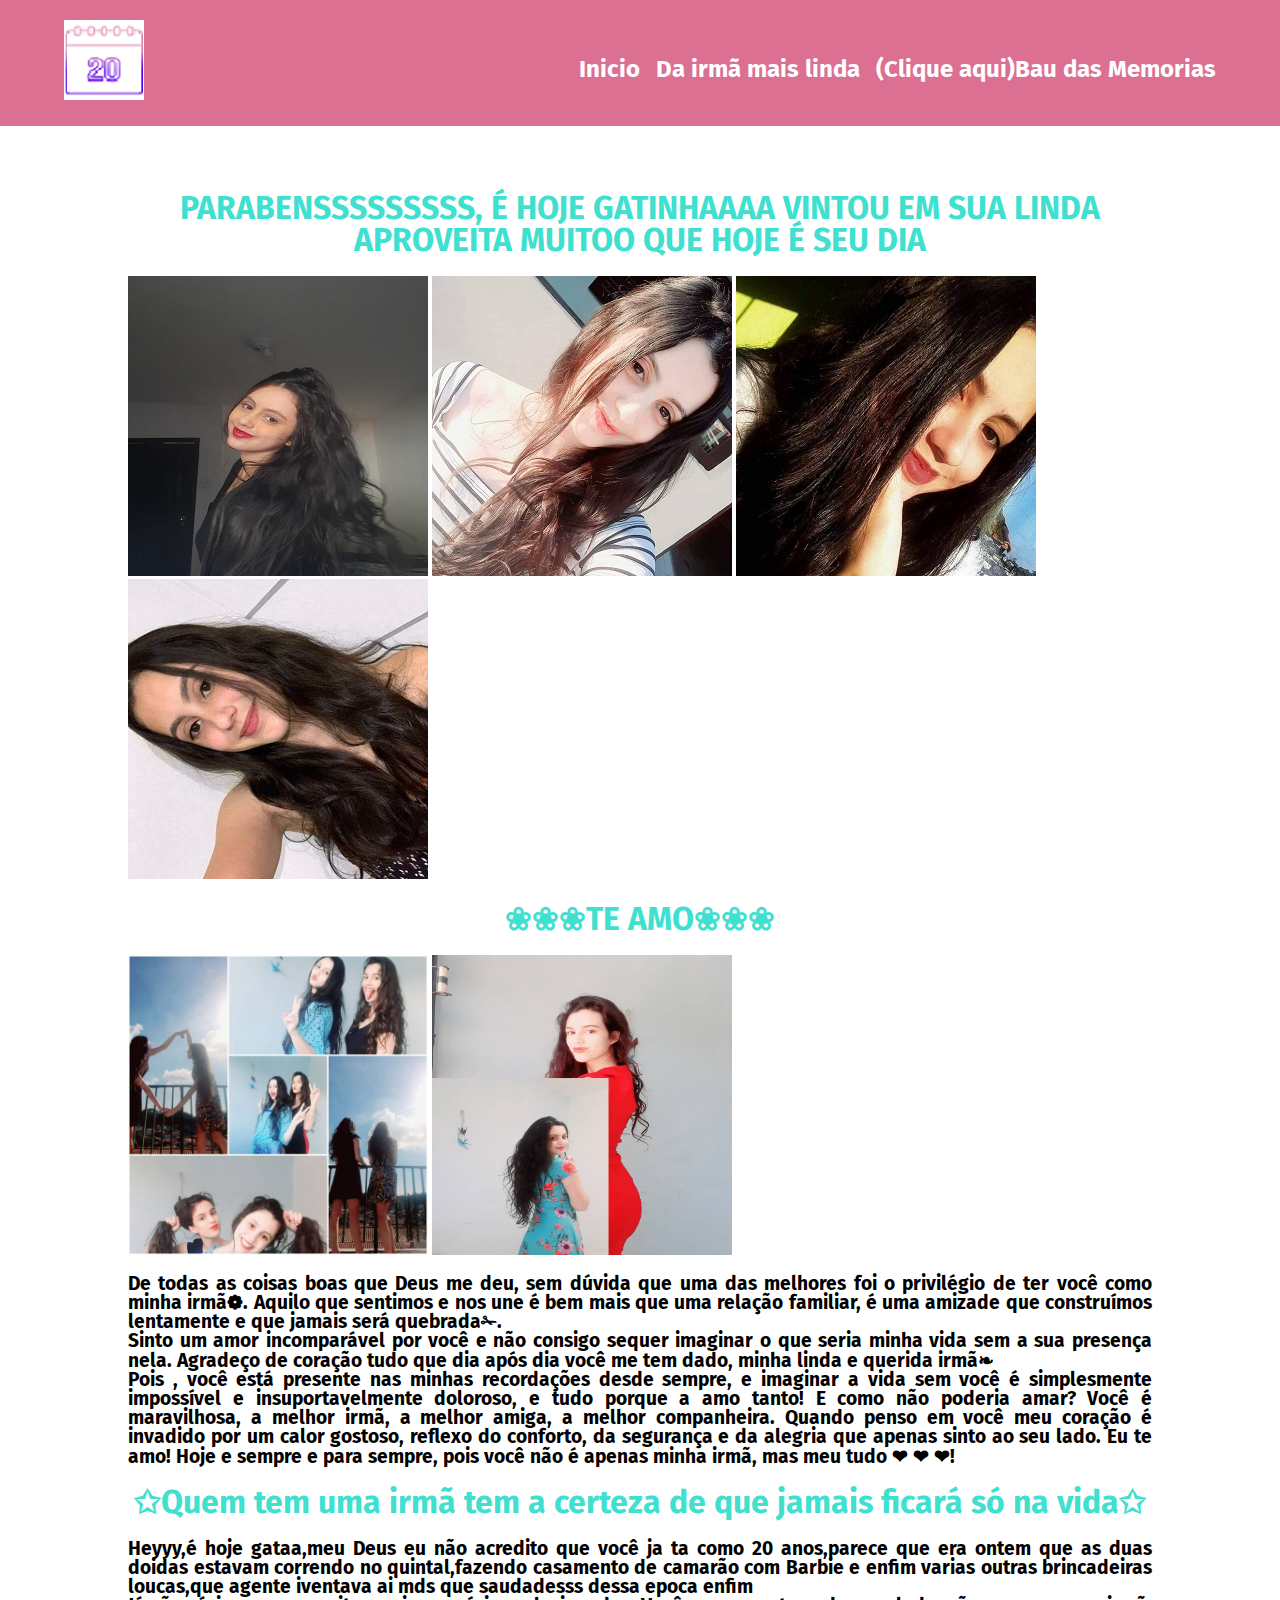
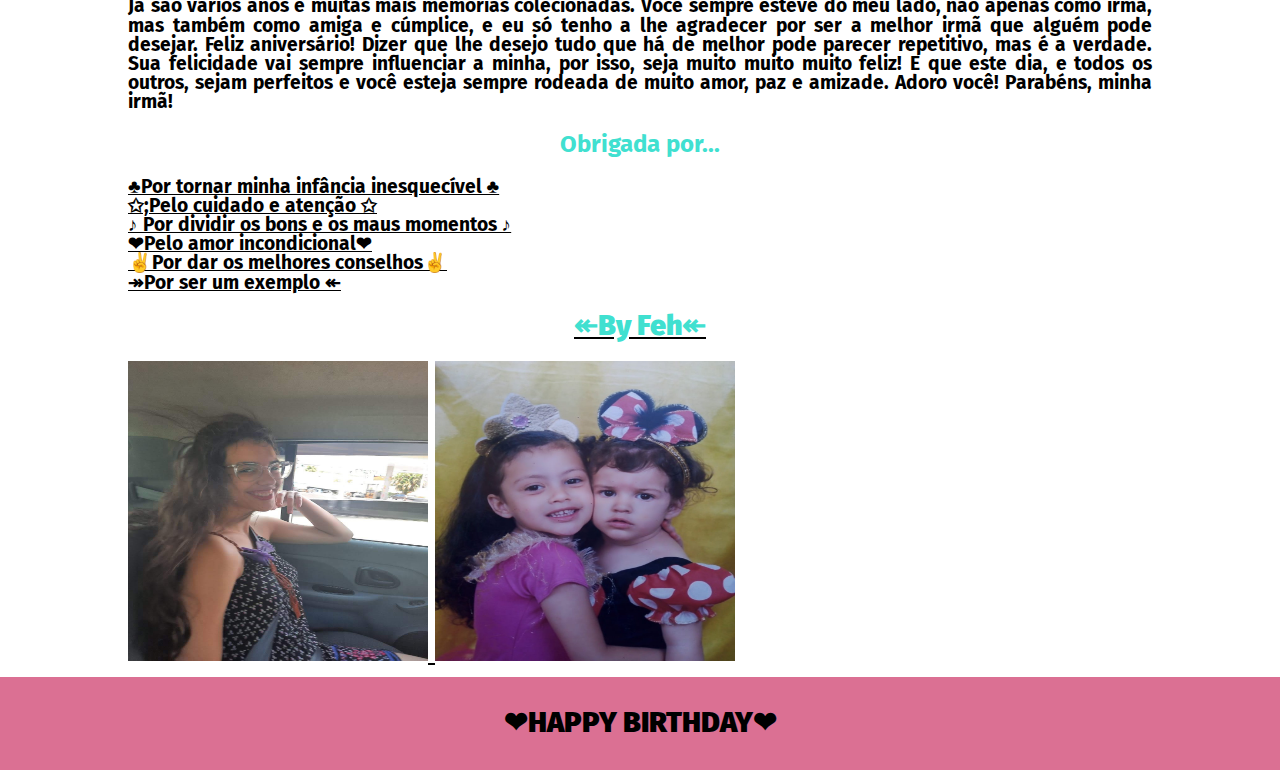
==== index.html @ 33ccd06d "Add files via upload" ====
<!DOCTYPE html>
<html lang="pt-br">
<head>
	<meta charset="utf-8">
	<meta name="viewport" content="width=device-width,initial-scale=1.0">
	<link rel="stylesheet" type="text/css" href="css/reset.css">
	<link rel="stylesheet" type="text/css" href="css/estilo.css">
	<link rel="shortcut icon" href="img/balloons.png">
	<link href="https://fonts.googleapis.com/css2?family=Fira+Sans:ital@1&display=swap" rel="stylesheet">

	<title>AMANDA</title>
</head>
<body>
	<header class="fixo">
		<h1><img class="imglogo" src="img/data.png"></h1>
		<nav class="menu-opcoes">
			<ul class="ajustes">
				<li><a href="#">Inicio</a></li>
				
				<li><a href="#partepai">Da irmã mais linda</a></li>
				<li><a href="baudasmememorias.html">(Clique aqui)Bau das Memorias</a></li>
	</header>
	<div class="container">
		<H1 class="titulos">PARABENSSSSSSSSS, É HOJE GATINHAAAA VINTOU EM SUA LINDA APROVEITA MUITOO QUE HOJE É SEU DIA</H1>
          <img src="img/amanda.jpeg" alt="Princesa" width="300" height="300">
          <img src="img/4.jpeg" alt="Princesa" width="300" height="300">
          <img src="img/5.jpeg" alt="Princesa" width="300" height="300">
          <img src="img/6.jpeg" alt="Princesa" width="300" height="300">
		<div id="#">
			<h1 class="titulos">&#10048;&#10048;&#10048;TE AMO&#10048;&#10048;&#10048;</h1>
			<img src="img/16.jpeg" alt="Feh" width="300" height="300">	
			<img src="img/14.jpeg" alt="Feh" width="300" height="300">
			
			<p>De todas as coisas boas que Deus me deu, sem dúvida que uma das melhores foi o privilégio de ter você como minha irmã&#10049;. Aquilo que sentimos e nos une é bem mais que uma relação familiar, é uma amizade que construímos lentamente e que jamais será quebrada&#9985;.<br>

Sinto um amor incomparável por você e não consigo sequer imaginar o que seria minha vida sem a sua presença nela. Agradeço de coração tudo que dia após dia você me tem dado, minha linda e querida irmã&#10087;<br>Pois , você está presente nas minhas recordações desde sempre, e imaginar a vida sem você é simplesmente impossível e insuportavelmente doloroso, e tudo porque a amo tanto!

E como não poderia amar? Você é maravilhosa, a melhor irmã, a melhor amiga, a melhor companheira. Quando penso em você meu coração é invadido por um calor gostoso, reflexo do conforto, da segurança e da alegria que apenas sinto ao seu lado.

Eu te amo! Hoje e sempre e para sempre, pois você não é apenas minha irmã, mas meu tudo	&#10084;	&#10084;	&#10084;!</p>

				
			
		</div>
		<div id="partepai">
			<h1 class="titulos"</h1>
				<h1 class="titulos">&#10025;Quem tem uma irmã tem a certeza de que jamais ficará só na vida&#10025;</h1>
							<p>Heyyy,é hoje gataa,meu Deus eu não acredito que você ja ta como 20 anos,parece que era ontem que as duas doidas estavam correndo no quintal,fazendo casamento de camarão com Barbie e enfim varias outras brincadeiras loucas,que agente iventava ai mds que saudadesss dessa epoca enfim <br>Já são vários anos e muitas mais memórias colecionadas. Você sempre esteve do meu lado, não apenas como irmã, mas também como amiga e cúmplice, e eu só tenho a lhe agradecer por ser a melhor irmã que alguém pode desejar. Feliz aniversário!

Dizer que lhe desejo tudo que há de melhor pode parecer repetitivo, mas é a verdade. Sua felicidade vai sempre influenciar a minha, por isso, seja muito muito muito feliz! E que este dia, e todos os outros, sejam perfeitos e você esteja sempre rodeada de muito amor, paz e amizade. Adoro você! Parabéns, minha irmã!</p>
<h2 class="titulos">Obrigada por...</h2>
			 	<ul class="listastexto">
		  			<li >	&clubs;Por tornar minha infância inesquecível	&clubs;</li>
		  			<li>&#10025;;Pelo cuidado e atenção 	&#10025;</li>
		  			<li>&#9834; Por dividir os bons e os maus momentos &#9834;</li>
		  			<li>&#10084;Pelo amor incondicional&#10084; </li>
		  			<li>&#9996;Por dar os melhores conselhos&#9996; </li>
		  			<li>&#8608;Por ser um exemplo &#8606;
				
<h2 class="titulos"> &#8606;By Feh&#8606;<h2>
				<img src="img/feh.jpeg" alt="Feh" width="300" height="300">
				<img src="img/32.jpeg" alt="Feh" width="300" height="300">
				
		</div>
	</div>
	<footer><p class="centro">&#10084;HAPPY BIRTHDAY&#10084;</p></footer>
</body>
</html>
---- css/estilo.css ----
html{
	   scroll-behavior: smooth;
	}

	body{
			   	
			background-repeat: round;
			font-family: 'Fira Sans', sans-serif;
			}
				

	header, footer{
		background-color: rgba(219,112,147);
		padding: 1%;
		position: relative;
		display: flex;
		flex-direction: column;
		align-items: center;
		font-size: 1.5em;
		font-weight: bolder;
		
	}

	.menu-opcoes{
		text-align: center;
	}

	.fixo{

		position: fixed;
		top: 0;
		right: 0;
		left: 0;
		z-index: 1030;

	}

	.ajustes{
		
		line-height: 1;
		text-align: center;
	}

	.ajustes li:hover{
		background-color: #708090;
		
	}

	
	.container{

		width: 80%;
		margin-left: auto;
		margin-right: auto;
		position: relative;

	}
			
/*tela menor que 599px */	
@media screen and (max-width: 599px){
	.container{
		margin-top:65%;			
	}
	}
	/*tela maior que 600px */	
@media screen and (min-width:600px){
	.container{
		margin-top:40%;				
	}
	}

		/*telas maiores que 768px */
@media screen and (min-width:768px) {
		.container{
		margin-top:15%;	}

		header{
			background-color: rgba(219,112,147);
			flex-direction: row;
			position: relative;
			height: 100px;
		}

		.menu-opcoes{

			position: absolute;
			right: 5%;
			top:45%;
		}

		.menu-opcoes ul li{

			display: inline;
			margin-left: 10px; 
		}

		.imglogo{

			position: absolute;
			top:20px;
			left: 5%;
		}


	}


	
	h1{

		font-size: 2em;


	}

	h2{
		font-size: 1.5em;

	}

	.titulos{
			text-align: center;
			color: 	#40E0D0;
			font-weight: bolder;
			margin-top: 2%;
			margin-bottom: 2%;			
	}

	p{

		color: #black;
		font-weight: bolder;
		font-size: 1.2em;
		text-align: justify;
		margin-top: 1.5%;
		margin-bottom: 1.5%;


		}

		.listastexto{

			text-decoration: underline;
			color: #black;
			font-weight: bolder;
			margin-top: 1%;
			margin-bottom: 1%;
			font-size: 1.2em;

			}

			figure{

				text-align: center;
				
			}

		.imgtexto {

				border: 5px dashed #fff;
				width: 60%;



			}

			

	a:link {
	  color: white;
	  background-color: transparent;
	  text-decoration: none;
	}

	a:visited {
	  color: #fff;
	  background-color: transparent;
	  text-decoration: none;
	  
	}

	a:hover {
	  color: #F8F8FF;
	  background-color: transparent;
	  text-decoration: underline;
	}

	a:active {
	  color: white;
	  background-color: transparent;
	  text-decoration: underline;
	}

	table{
	  border-collapse: collapse;
	  width: 100%;
	  color: #fff;
	}

	td,th{

		border: 3px solid #fff;
		padding: 10px;
		  
	}

	tr:nth-child(even) {
	  background-color: #dddddd;
	}

	.centro{

		text-align: center;

	}

	.video{

		text-align: center;
	}

	/* quanda  tela for maior que 600px*/
@media screen and (min-width: 600px) {

}
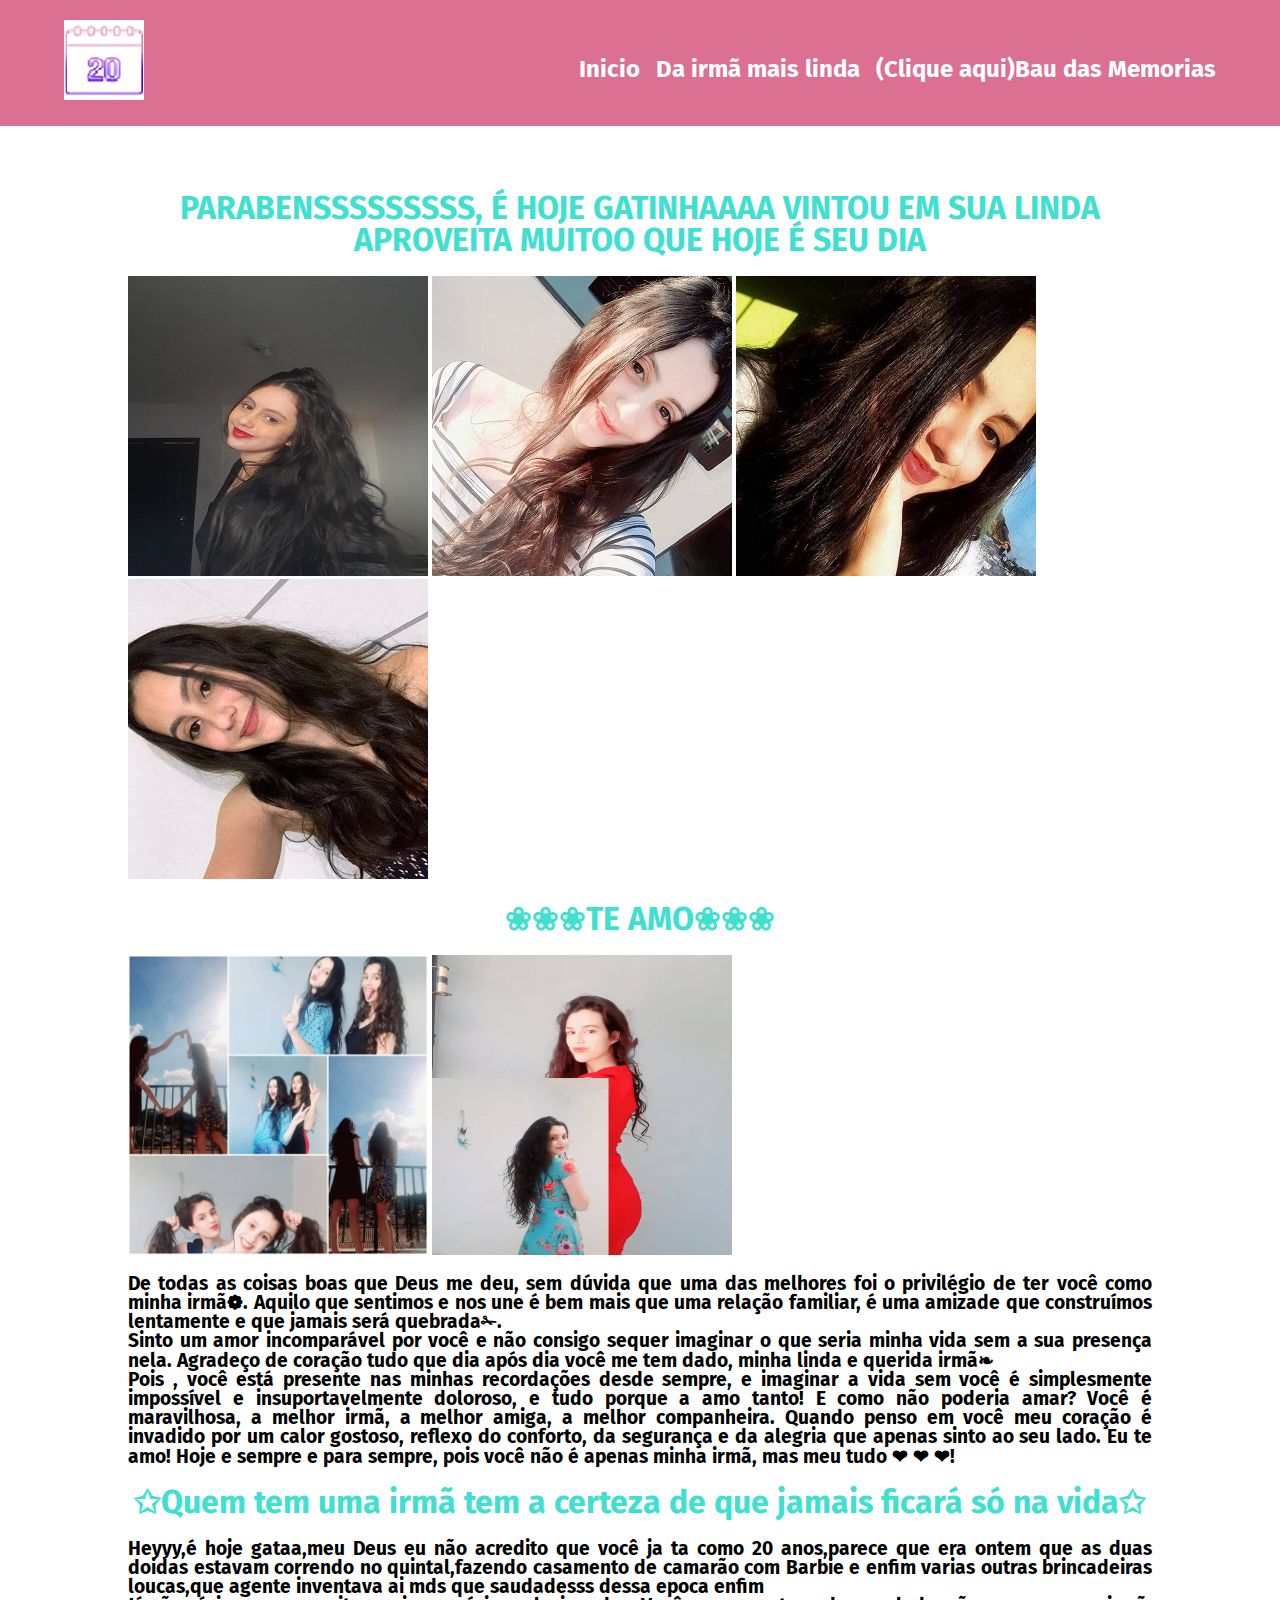
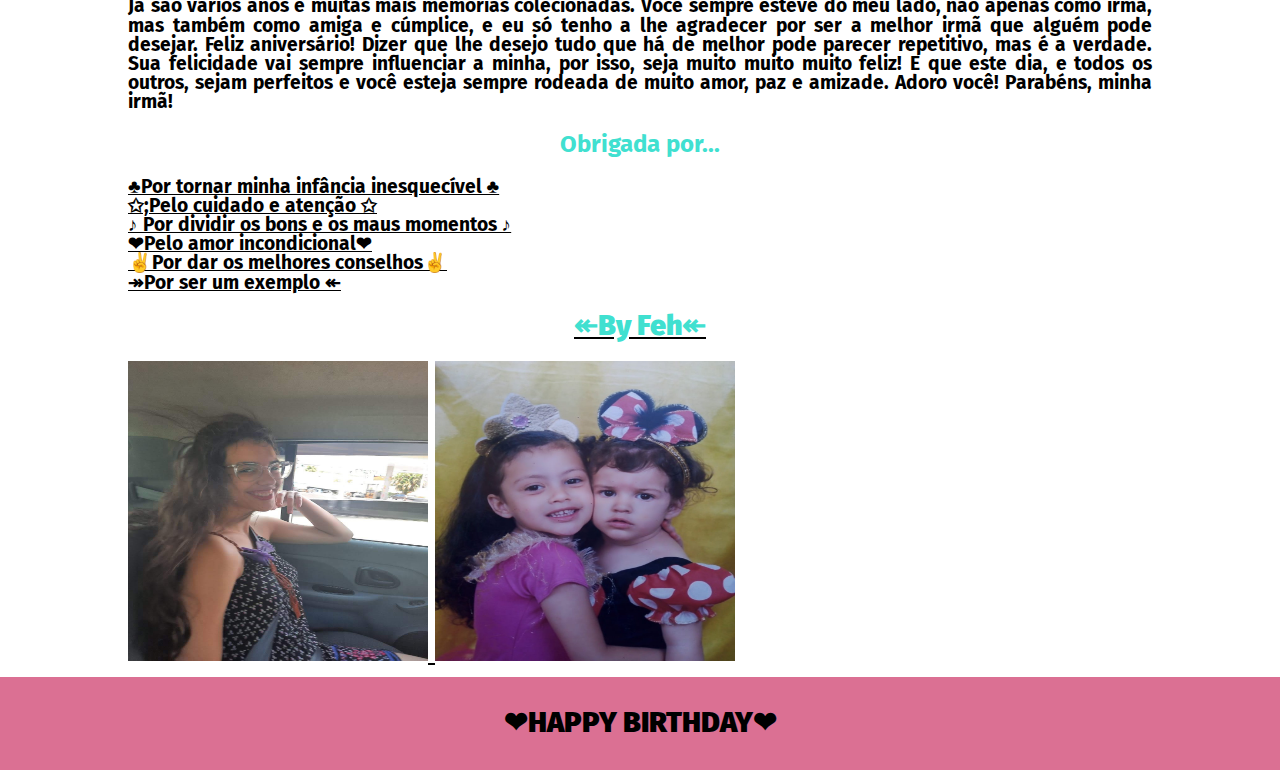
==== commit e16671a0: "Add files via upload" ====
--- a/index.html
+++ b/index.html
@@ -45,7 +45,7 @@
 		<div id="partepai">
 			<h1 class="titulos"</h1>
 				<h1 class="titulos">&#10025;Quem tem uma irmã tem a certeza de que jamais ficará só na vida&#10025;</h1>
-							<p>Heyyy,é hoje gataa,meu Deus eu não acredito que você ja ta como 20 anos,parece que era ontem que as duas doidas estavam correndo no quintal,fazendo casamento de camarão com Barbie e enfim varias outras brincadeiras loucas,que agente iventava ai mds que saudadesss dessa epoca enfim <br>Já são vários anos e muitas mais memórias colecionadas. Você sempre esteve do meu lado, não apenas como irmã, mas também como amiga e cúmplice, e eu só tenho a lhe agradecer por ser a melhor irmã que alguém pode desejar. Feliz aniversário!
+							<p>Heyyy,é hoje gataa,meu Deus eu não acredito que você ja ta como 20 anos,parece que era ontem que as duas doidas estavam correndo no quintal,fazendo casamento de camarão com Barbie e enfim varias outras brincadeiras loucas,que agente inventava ai mds que saudadesss dessa epoca enfim <br>Já são vários anos e muitas mais memórias colecionadas. Você sempre esteve do meu lado, não apenas como irmã, mas também como amiga e cúmplice, e eu só tenho a lhe agradecer por ser a melhor irmã que alguém pode desejar. Feliz aniversário!
 
 Dizer que lhe desejo tudo que há de melhor pode parecer repetitivo, mas é a verdade. Sua felicidade vai sempre influenciar a minha, por isso, seja muito muito muito feliz! E que este dia, e todos os outros, sejam perfeitos e você esteja sempre rodeada de muito amor, paz e amizade. Adoro você! Parabéns, minha irmã!</p>
 <h2 class="titulos">Obrigada por...</h2>
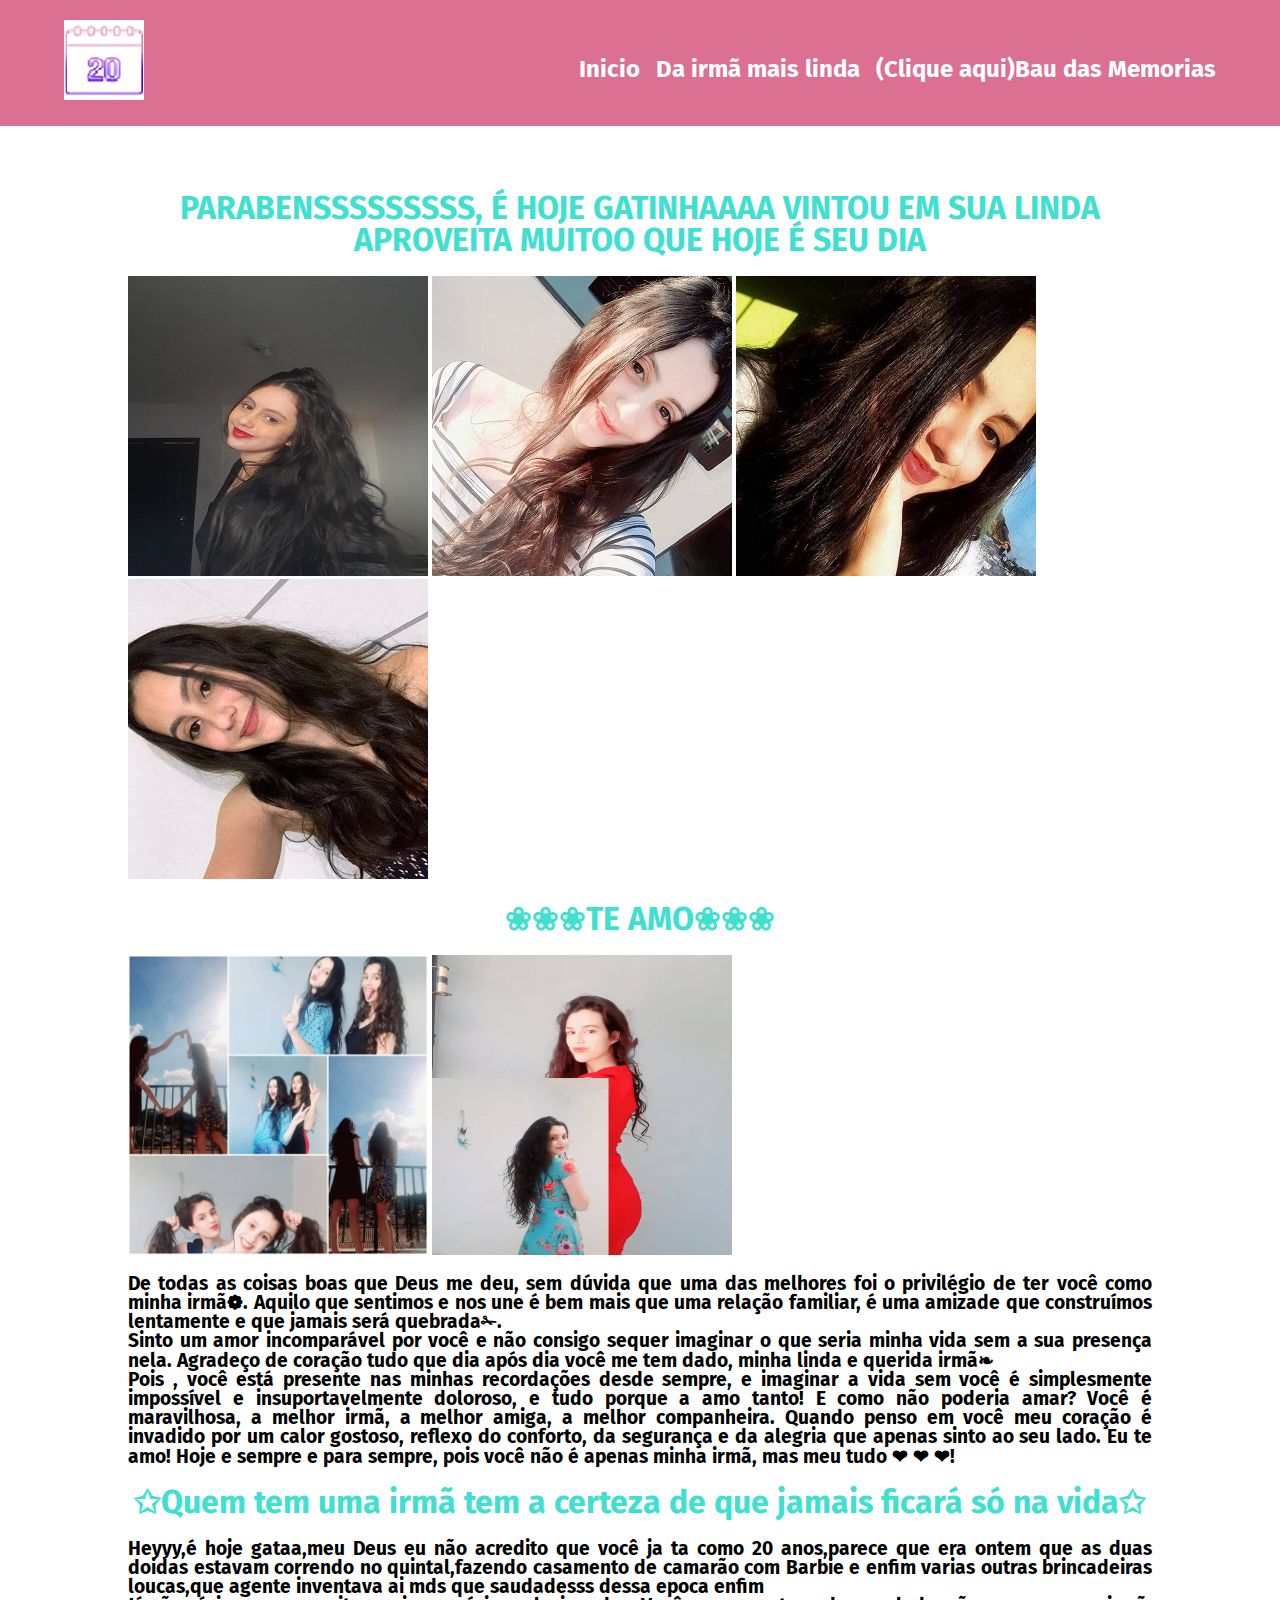
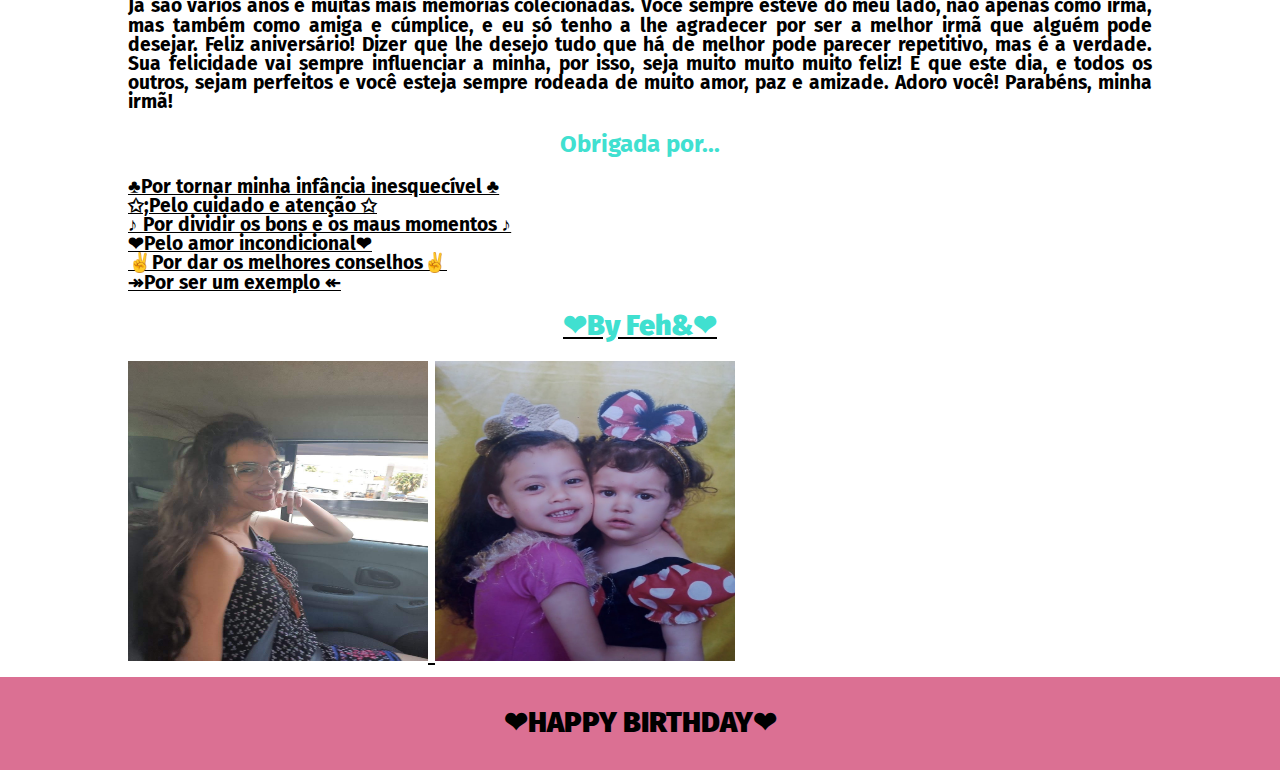
==== commit 33dc87b5: "Add files via upload" ====
--- a/index.html
+++ b/index.html
@@ -57,7 +57,7 @@
 		  			<li>&#9996;Por dar os melhores conselhos&#9996; </li>
 		  			<li>&#8608;Por ser um exemplo &#8606;
 				
-<h2 class="titulos"> &#8606;By Feh&#8606;<h2>
+<h2 class="titulos">&#10084;By Feh&&#10084;<h2>
 				<img src="img/feh.jpeg" alt="Feh" width="300" height="300">
 				<img src="img/32.jpeg" alt="Feh" width="300" height="300">
 				
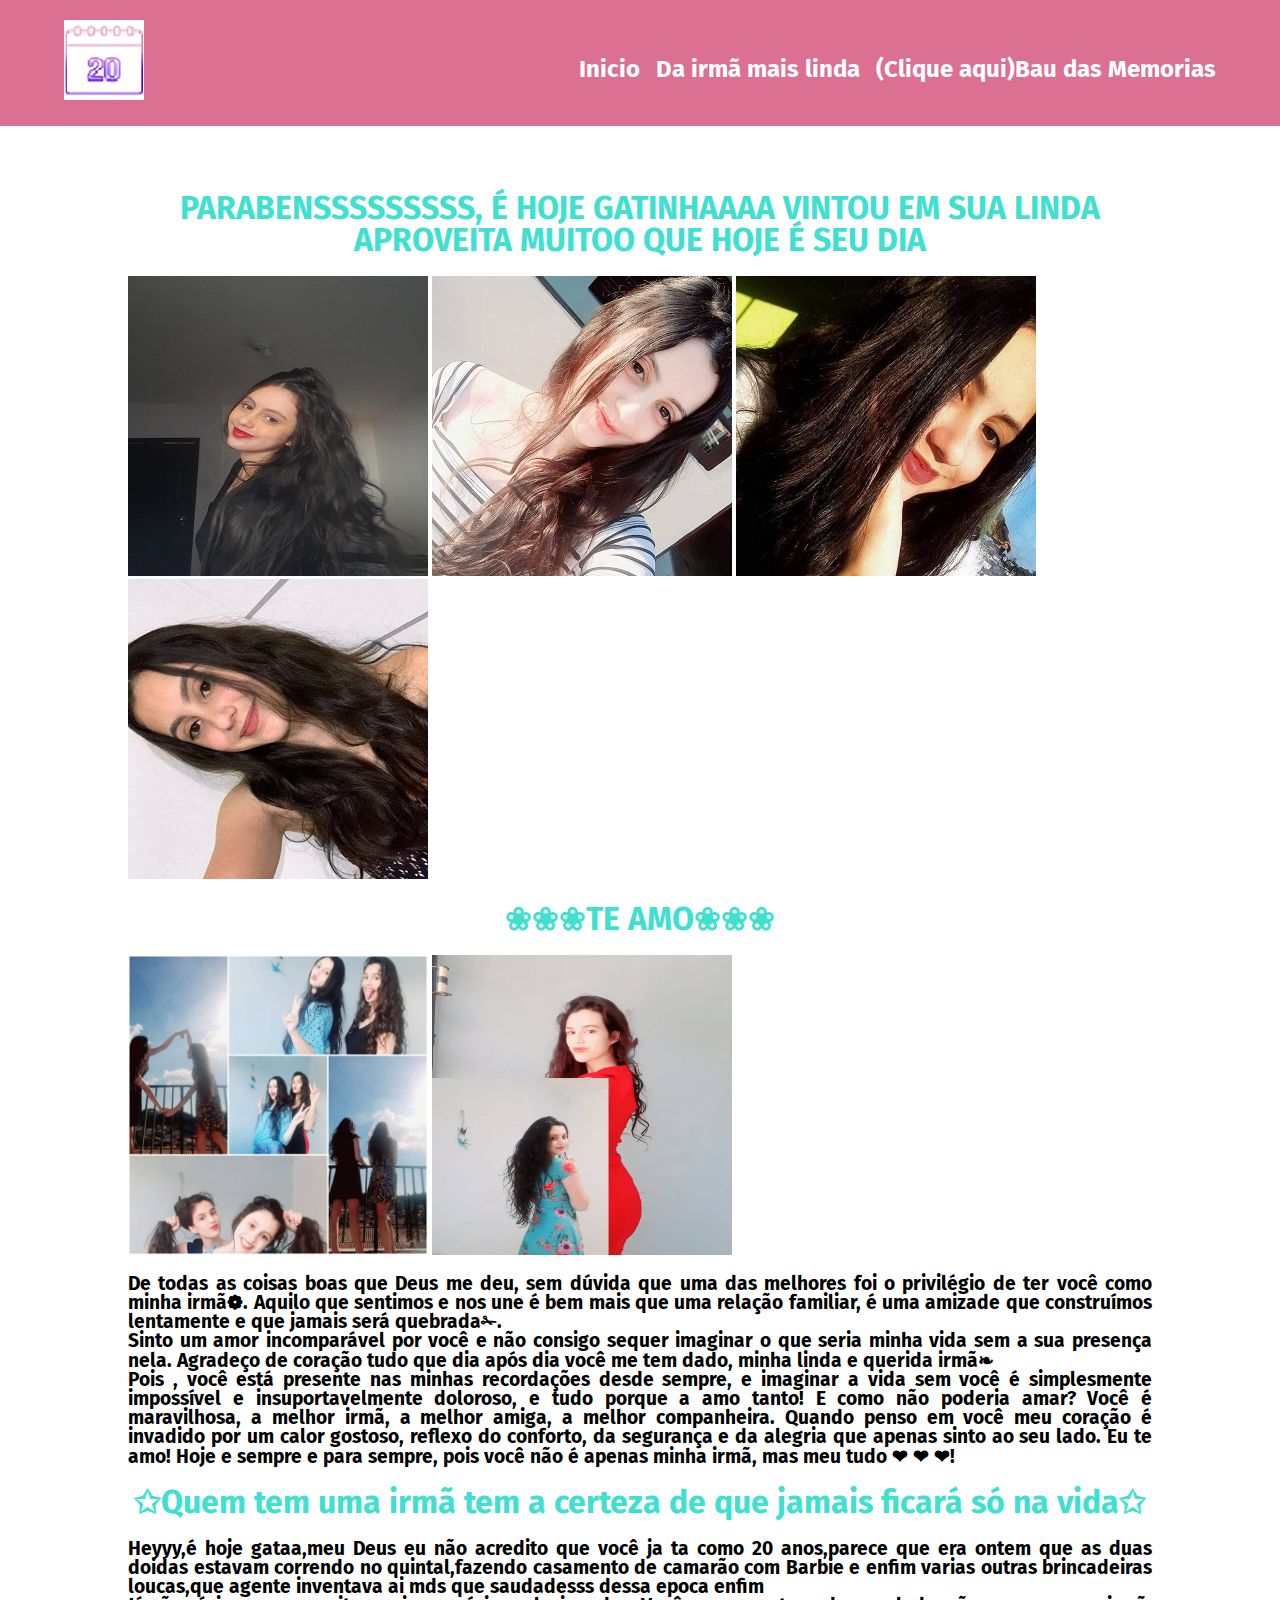
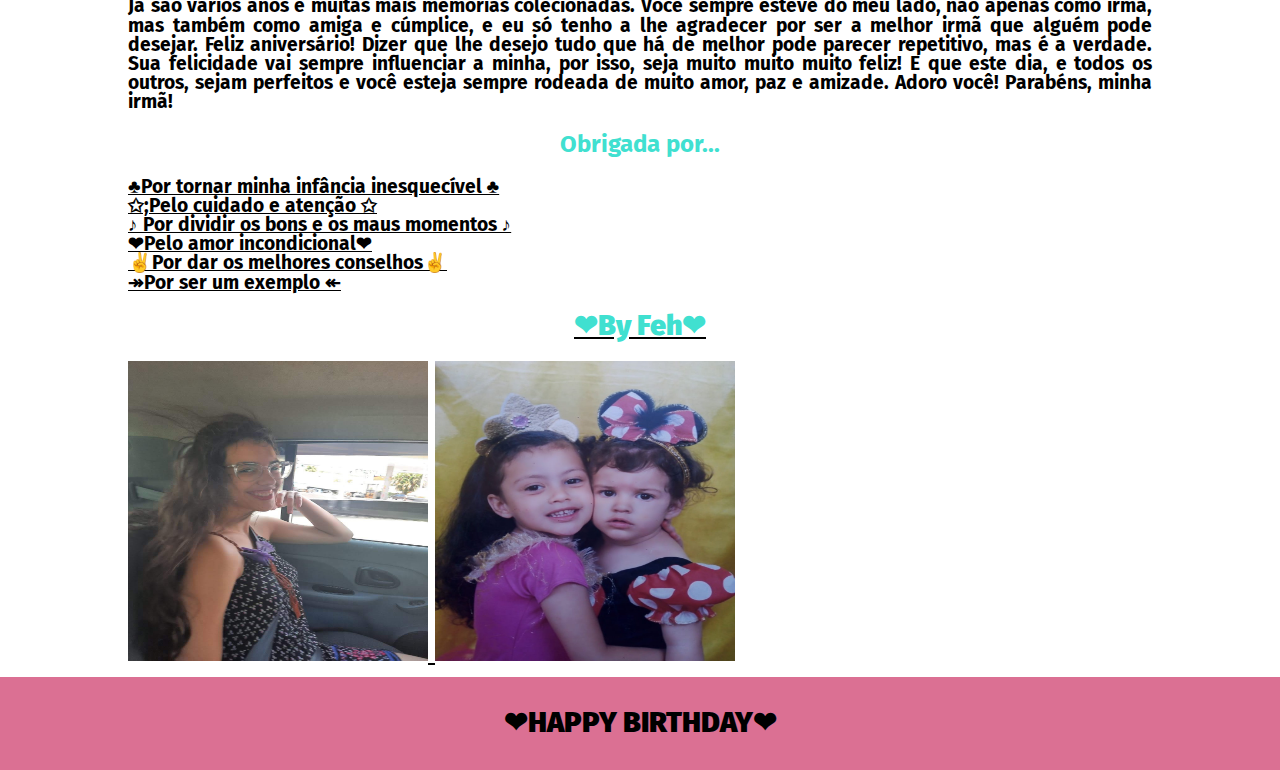
==== commit 782d3284: "Add files via upload" ====
--- a/index.html
+++ b/index.html
@@ -57,7 +57,7 @@
 		  			<li>&#9996;Por dar os melhores conselhos&#9996; </li>
 		  			<li>&#8608;Por ser um exemplo &#8606;
 				
-<h2 class="titulos">&#10084;By Feh&&#10084;<h2>
+<h2 class="titulos">&#10084;By Feh&#10084;<h2>
 				<img src="img/feh.jpeg" alt="Feh" width="300" height="300">
 				<img src="img/32.jpeg" alt="Feh" width="300" height="300">
 				
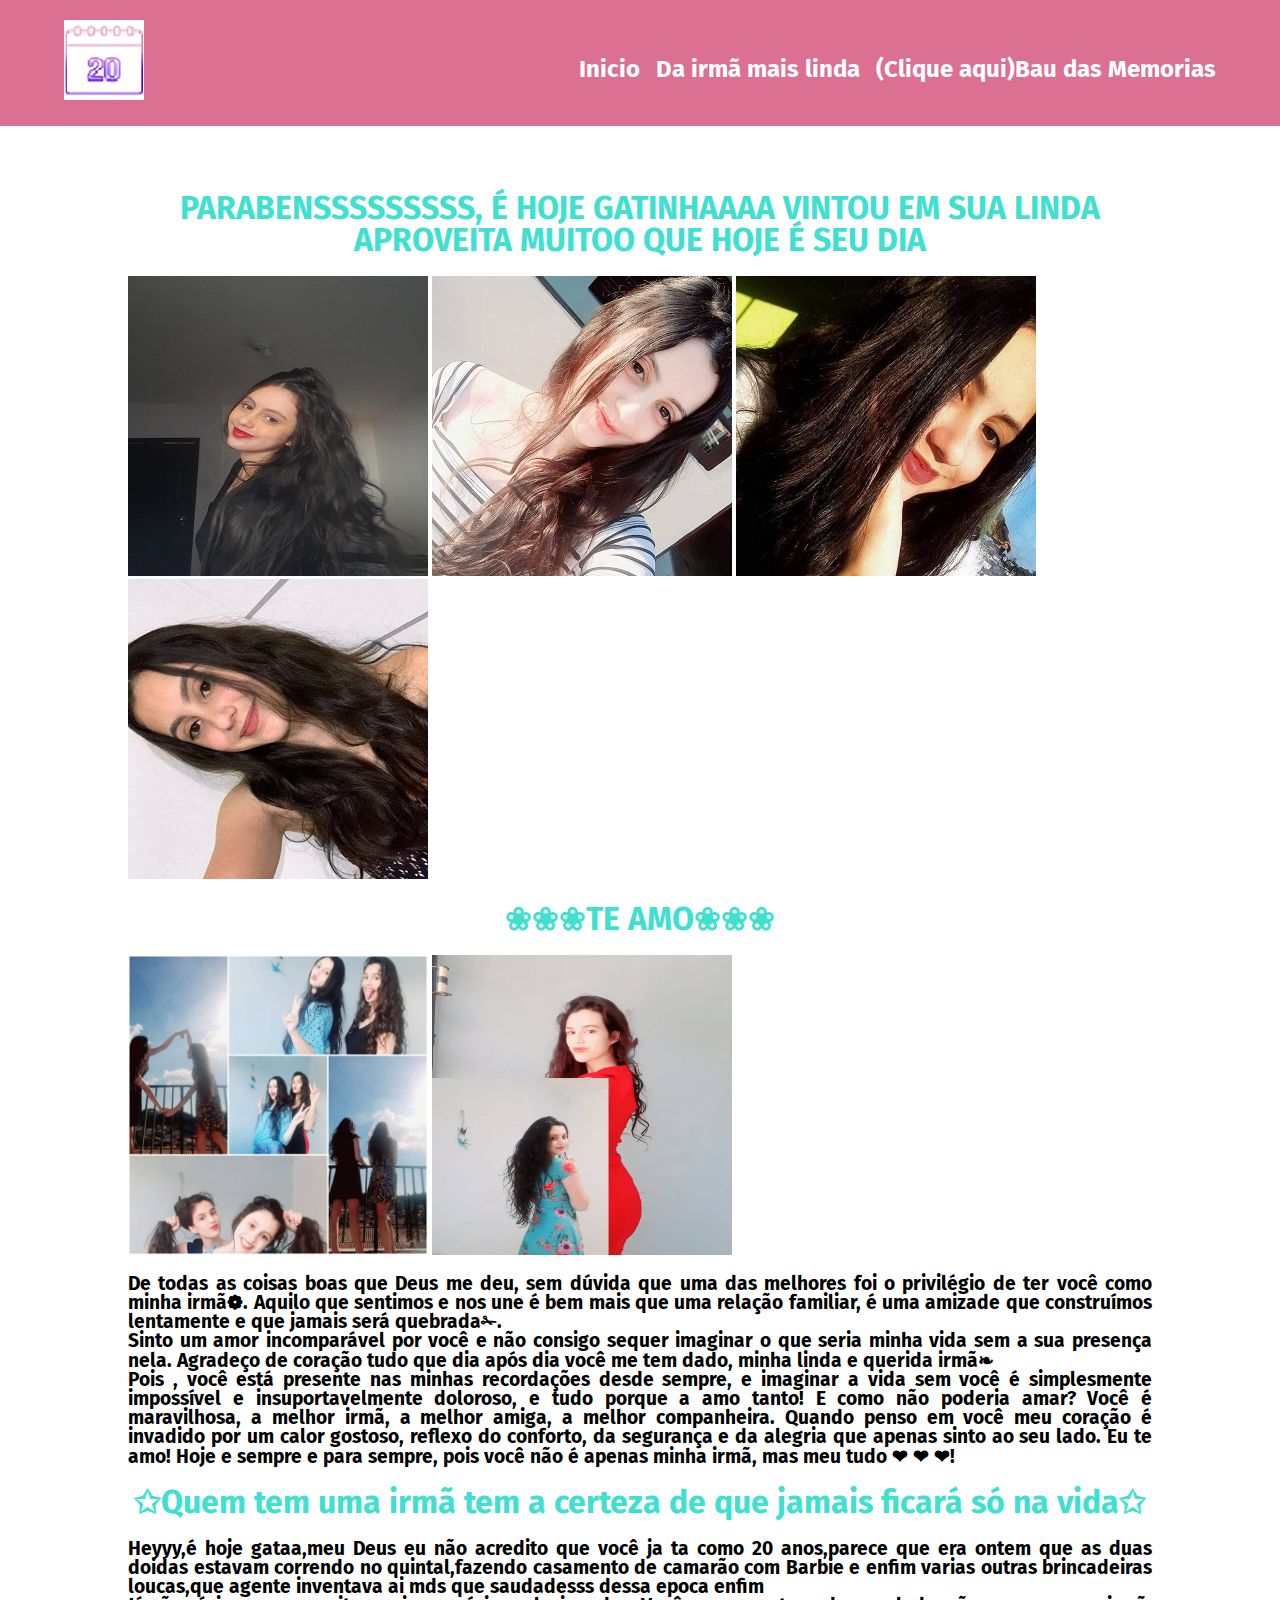
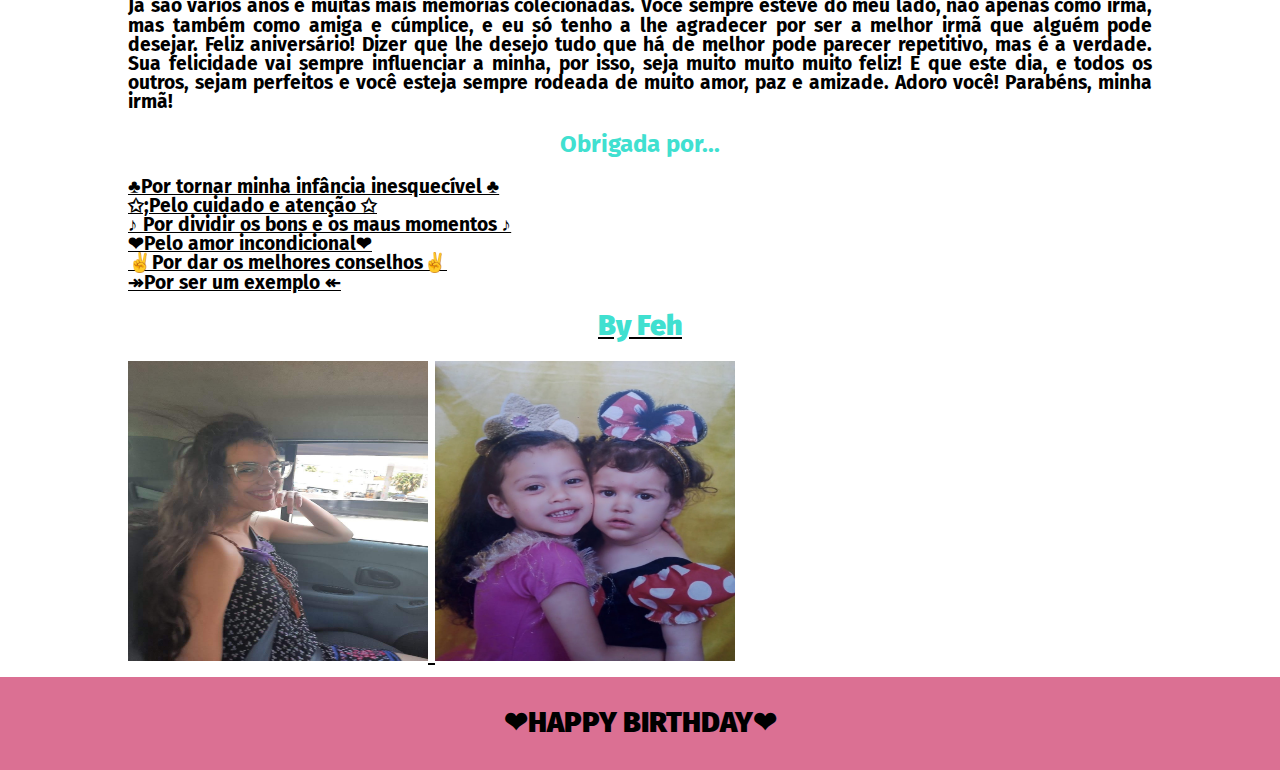
==== commit 853adfc3: "Add files via upload" ====
--- a/index.html
+++ b/index.html
@@ -57,7 +57,7 @@
 		  			<li>&#9996;Por dar os melhores conselhos&#9996; </li>
 		  			<li>&#8608;Por ser um exemplo &#8606;
 				
-<h2 class="titulos">&#10084;By Feh&#10084;<h2>
+<h2 class="titulos">By Feh<h2>
 				<img src="img/feh.jpeg" alt="Feh" width="300" height="300">
 				<img src="img/32.jpeg" alt="Feh" width="300" height="300">
 				
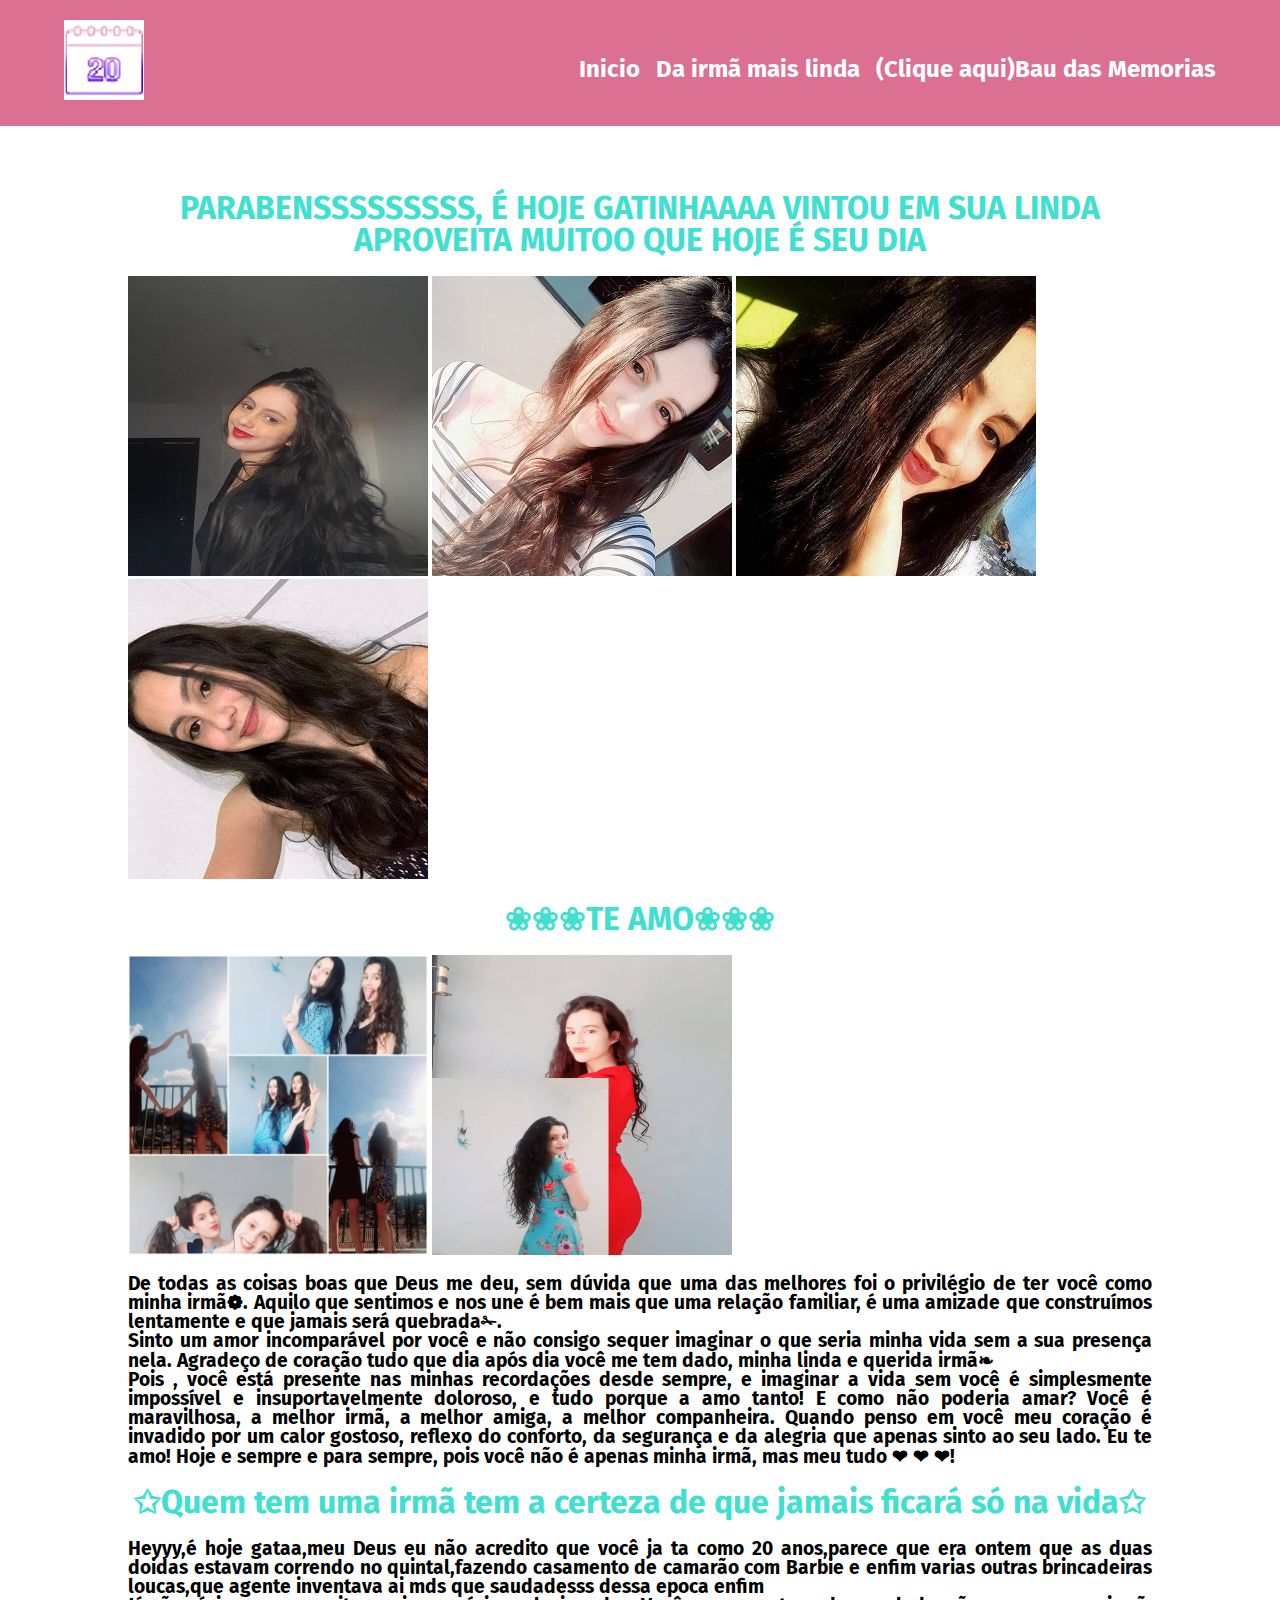
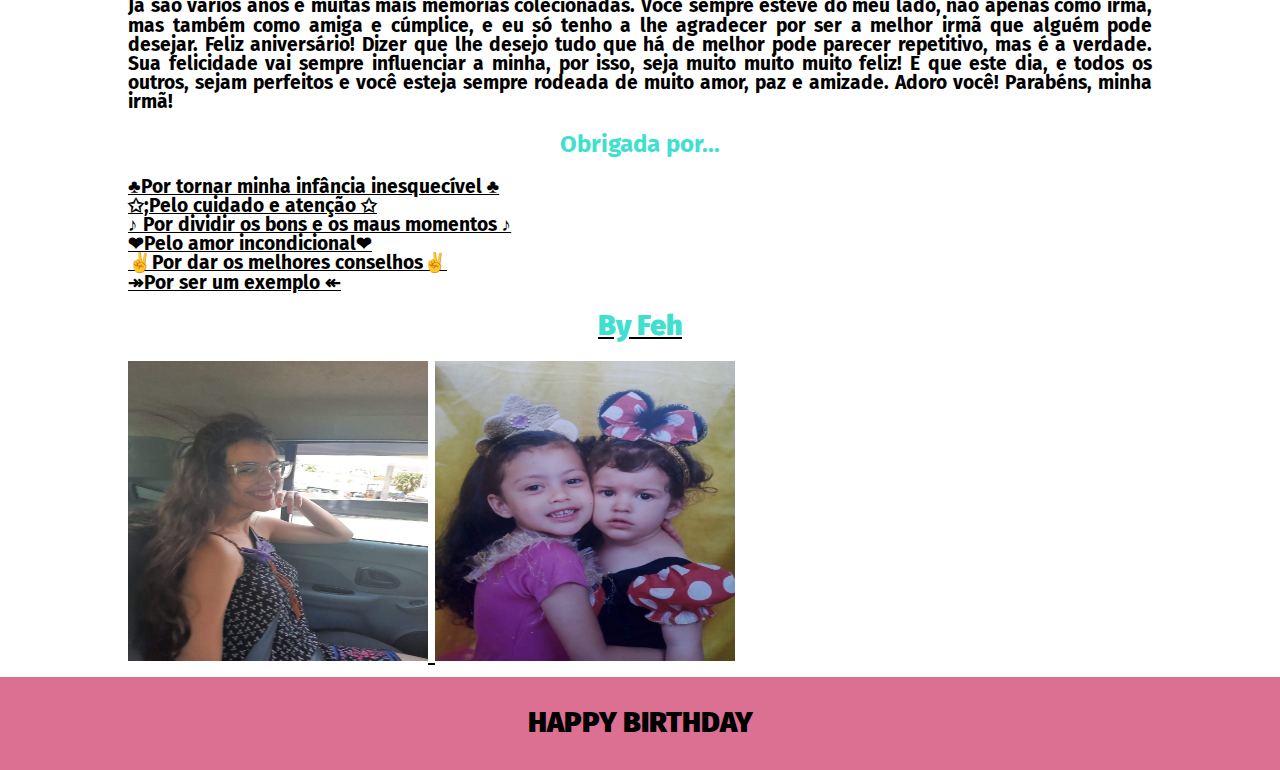
==== commit 9b39f728: "Add files via upload" ====
--- a/index.html
+++ b/index.html
@@ -63,6 +63,6 @@
 				
 		</div>
 	</div>
-	<footer><p class="centro">&#10084;HAPPY BIRTHDAY&#10084;</p></footer>
+	<footer><p class="centro">HAPPY BIRTHDAY</p></footer>
 </body>
 </html>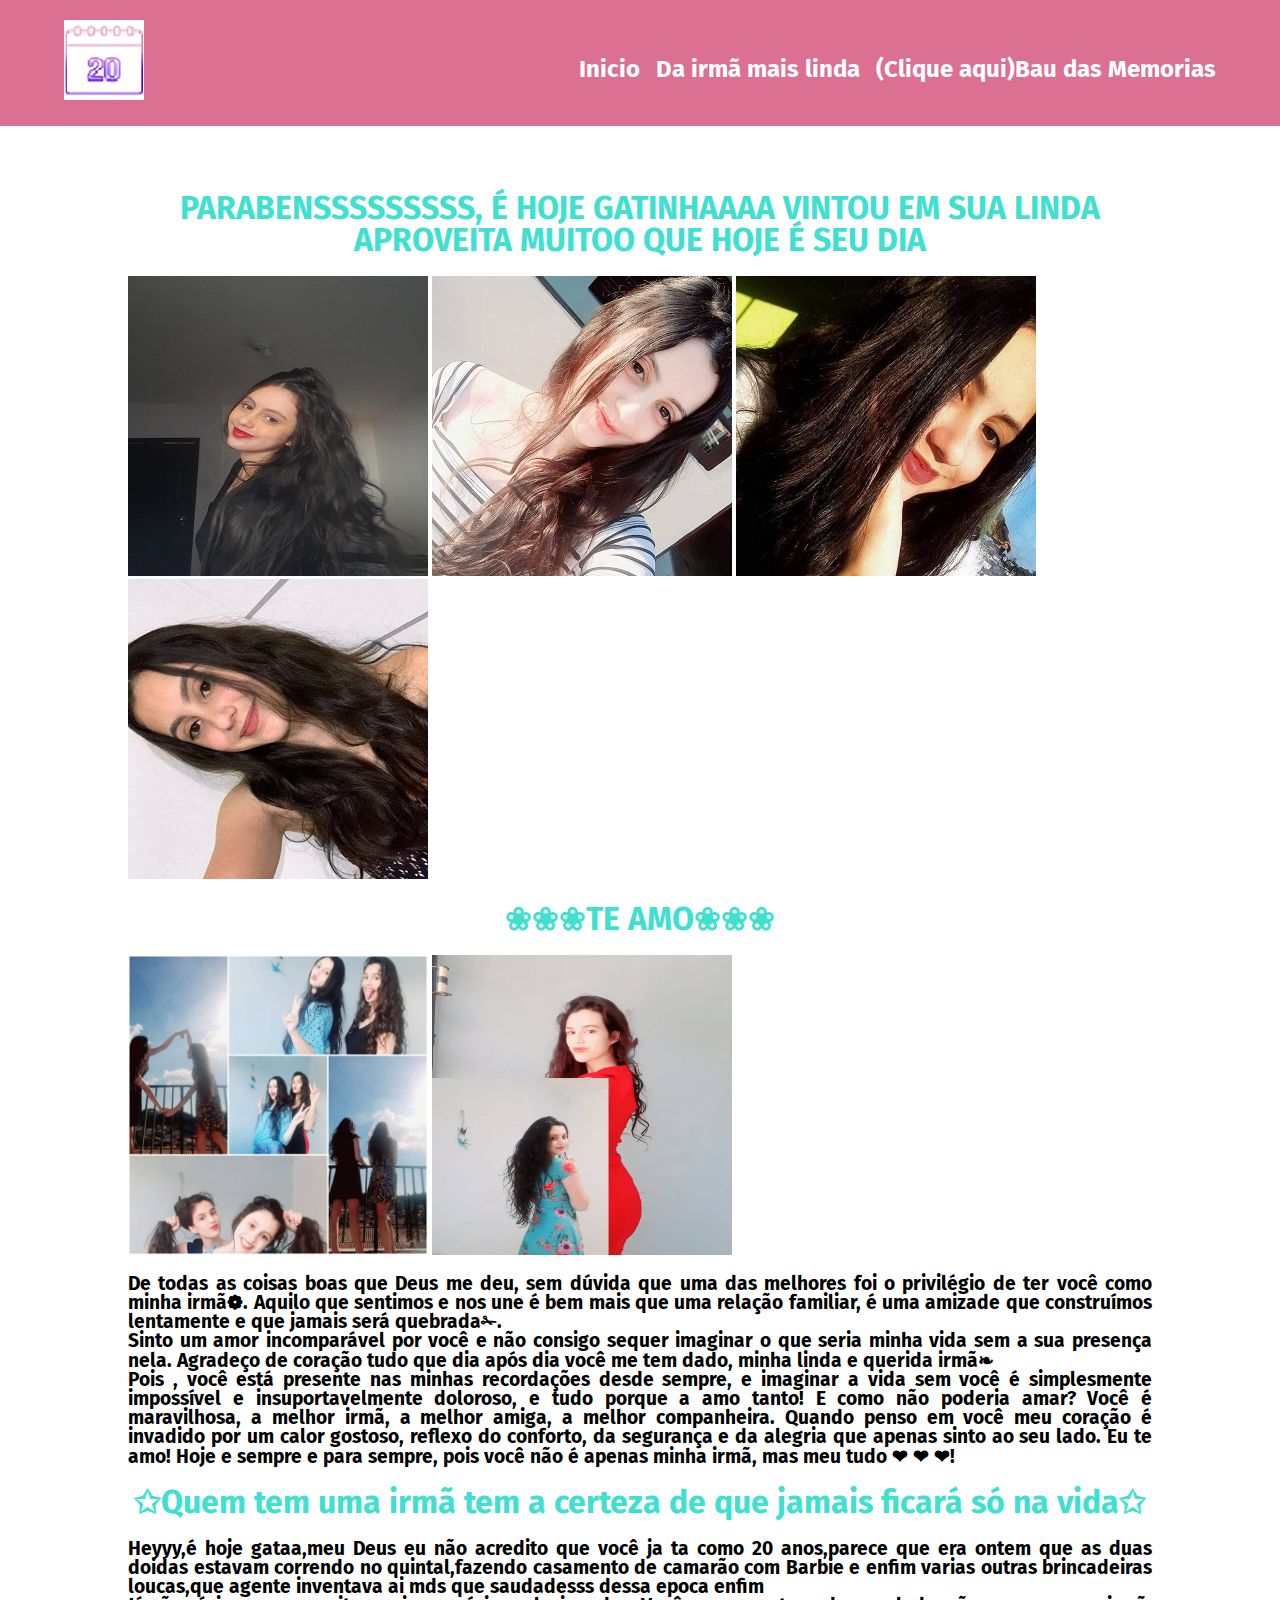
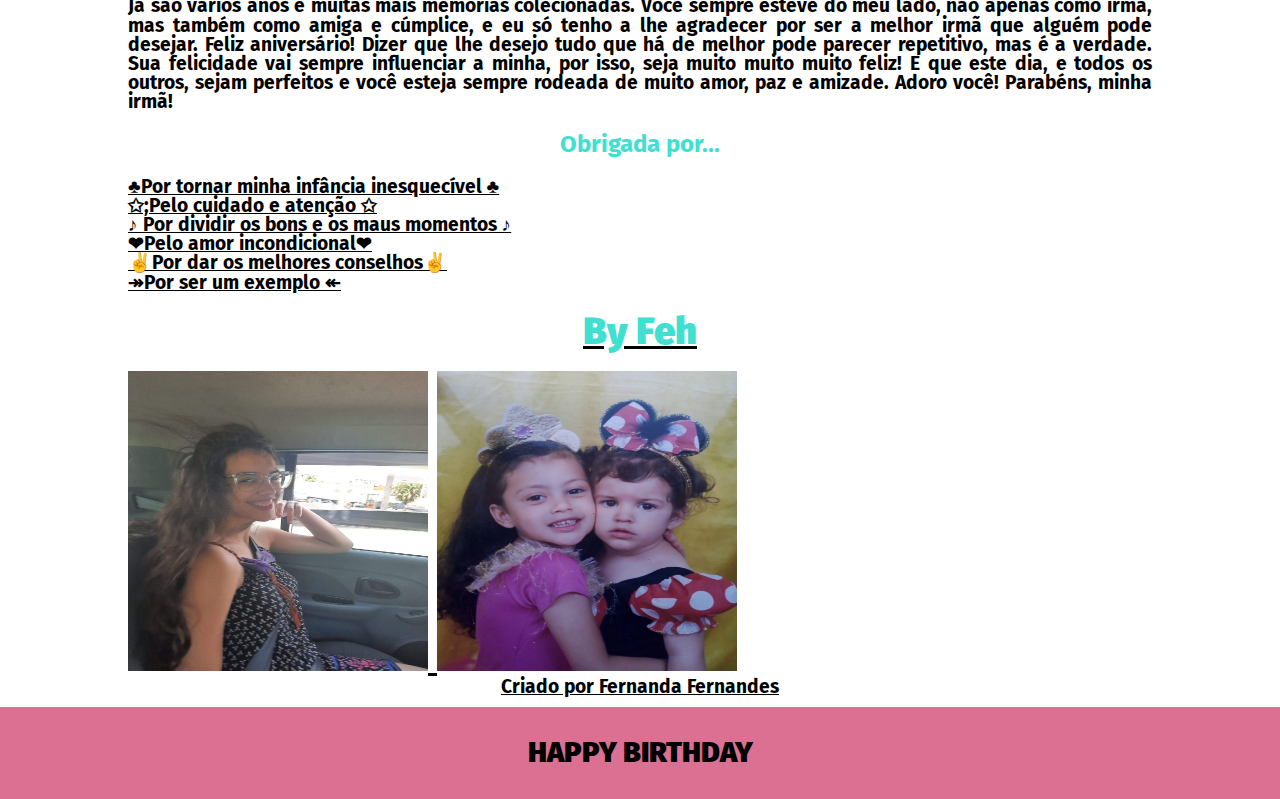
==== commit 01c11ff0: "Add files via upload" ====
--- a/index.html
+++ b/index.html
@@ -57,9 +57,10 @@
 		  			<li>&#9996;Por dar os melhores conselhos&#9996; </li>
 		  			<li>&#8608;Por ser um exemplo &#8606;
 				
-<h2 class="titulos">By Feh<h2>
+<h1 class="titulos">By Feh<h1>
 				<img src="img/feh.jpeg" alt="Feh" width="300" height="300">
 				<img src="img/32.jpeg" alt="Feh" width="300" height="300">
+				<h5 class="centro">Criado por Fernanda Fernandes</h5>
 				
 		</div>
 	</div>
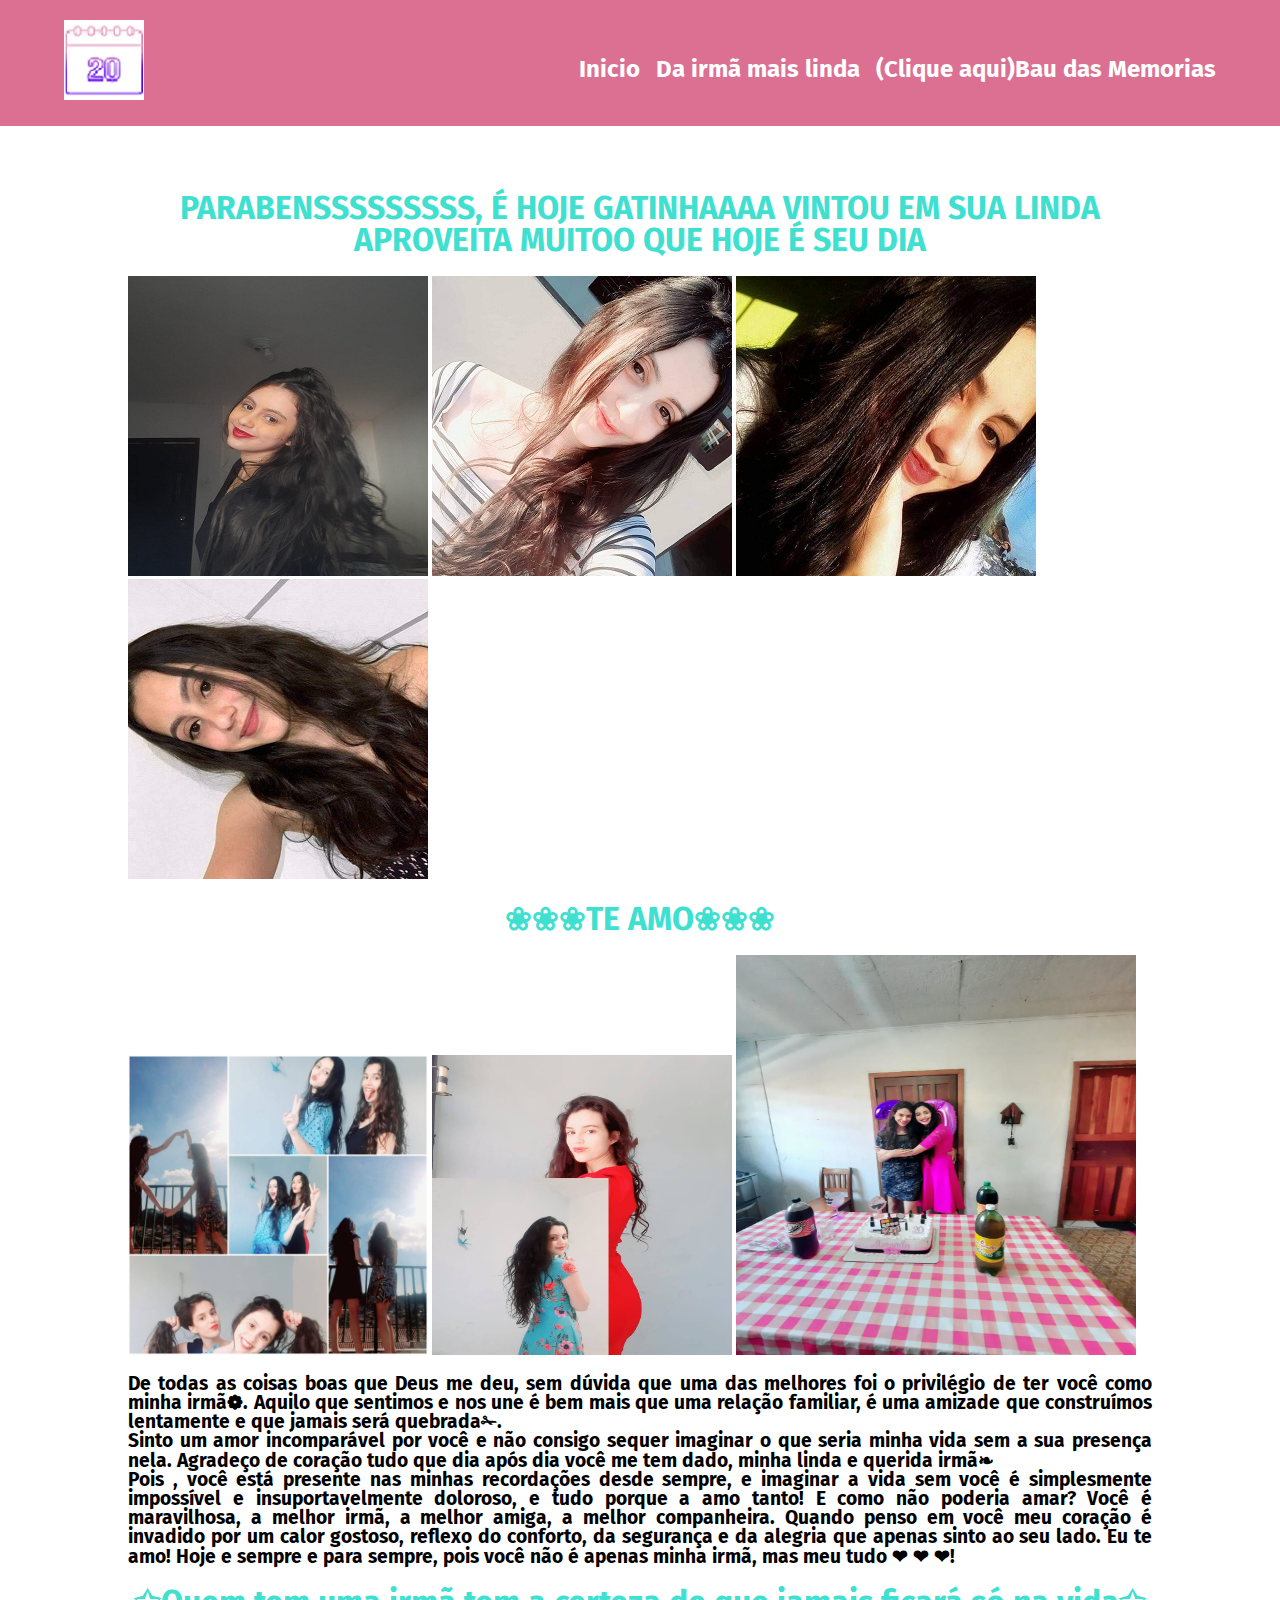
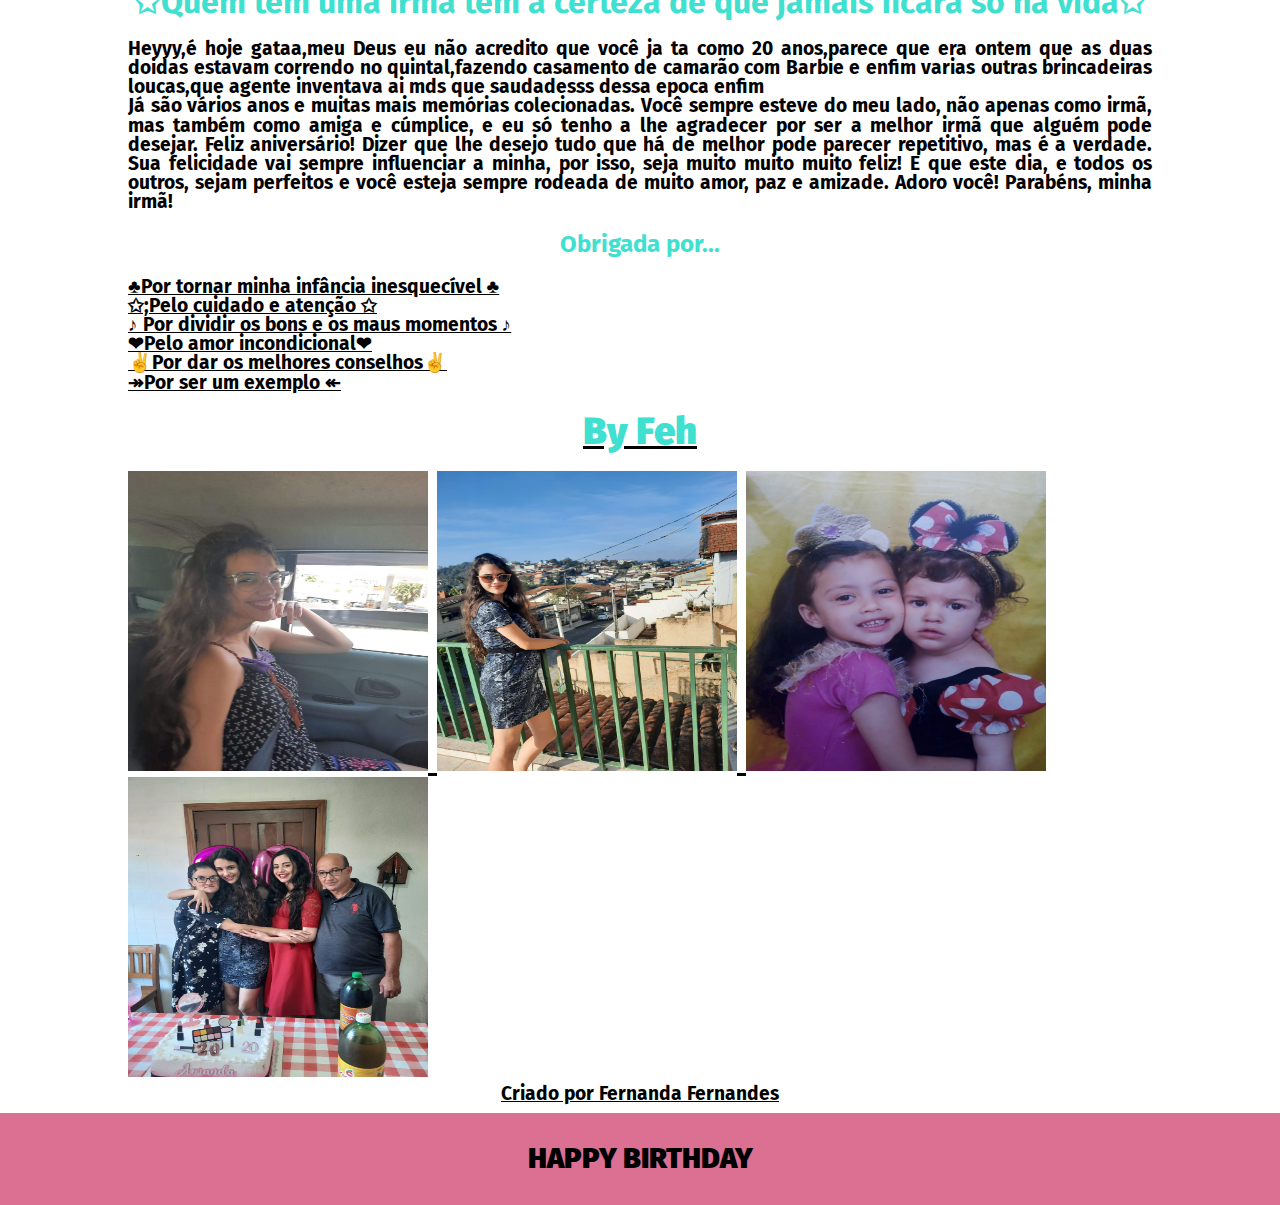
==== commit 94120fa7: "Add files via upload" ====
--- a/index.html
+++ b/index.html
@@ -30,7 +30,7 @@
 			<h1 class="titulos">&#10048;&#10048;&#10048;TE AMO&#10048;&#10048;&#10048;</h1>
 			<img src="img/16.jpeg" alt="Feh" width="300" height="300">	
 			<img src="img/14.jpeg" alt="Feh" width="300" height="300">
-			
+			<img src="img/48.jpeg" alt="Feh" width="400" height="400">
 			<p>De todas as coisas boas que Deus me deu, sem dúvida que uma das melhores foi o privilégio de ter você como minha irmã&#10049;. Aquilo que sentimos e nos une é bem mais que uma relação familiar, é uma amizade que construímos lentamente e que jamais será quebrada&#9985;.<br>
 
 Sinto um amor incomparável por você e não consigo sequer imaginar o que seria minha vida sem a sua presença nela. Agradeço de coração tudo que dia após dia você me tem dado, minha linda e querida irmã&#10087;<br>Pois , você está presente nas minhas recordações desde sempre, e imaginar a vida sem você é simplesmente impossível e insuportavelmente doloroso, e tudo porque a amo tanto!
@@ -59,7 +59,10 @@
 				
 <h1 class="titulos">By Feh<h1>
 				<img src="img/feh.jpeg" alt="Feh" width="300" height="300">
+				<img src="img/eu.jpeg" alt="Feh" width="300" height="300">
 				<img src="img/32.jpeg" alt="Feh" width="300" height="300">
+				
+				<img src="img/49.jpeg" alt="Feh" width="300" height="300">
 				<h5 class="centro">Criado por Fernanda Fernandes</h5>
 				
 		</div>
